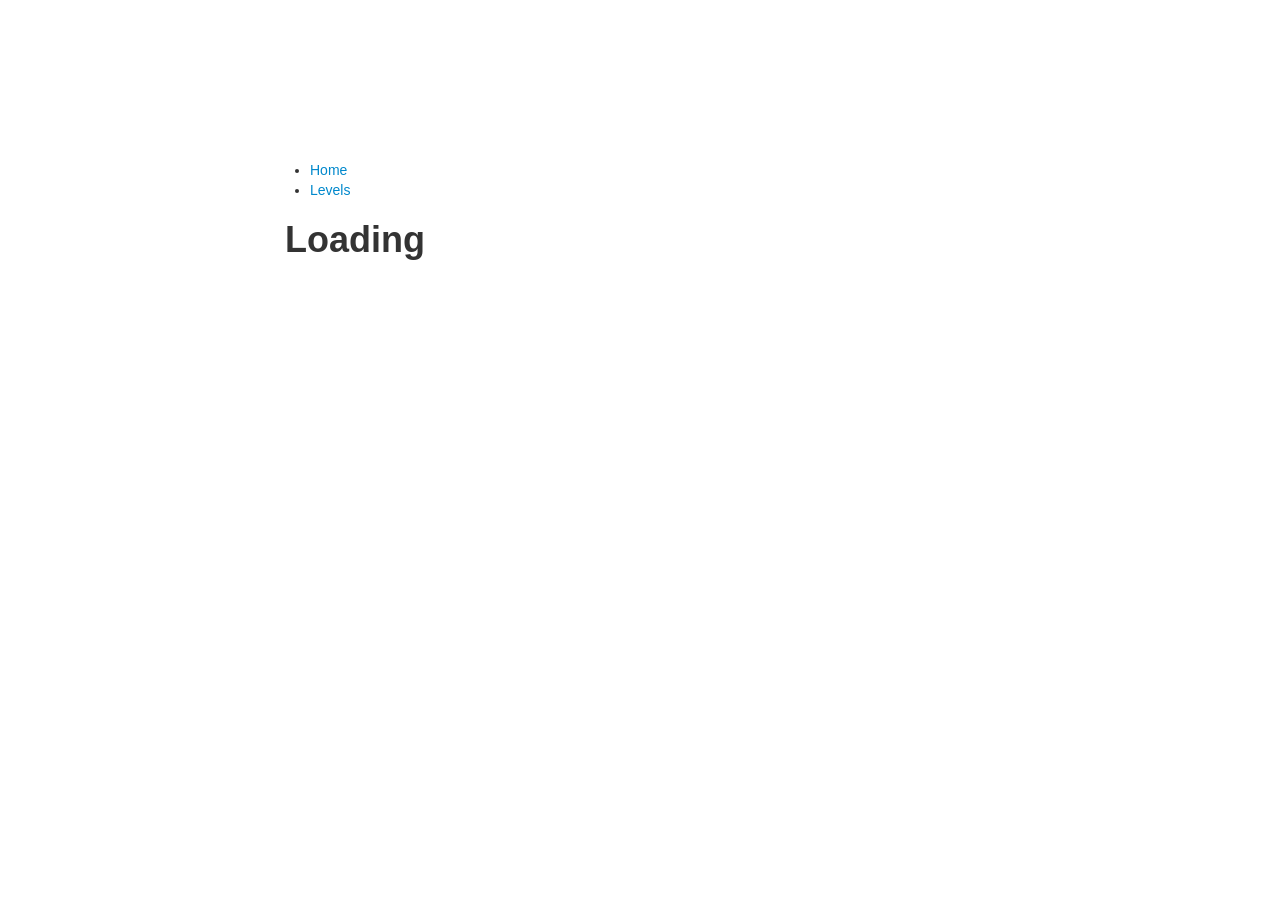
==== index.html @ 408255f7 "viewport initialized" ====
<!DOCTYPE html>
<html lang="en">
  <head>
    <meta charset="utf-8">
	  <title>Defend The Den</title>
    <meta name="viewport" content="width=device-width, initial-scale=1.0">
  	<meta name="description" content="">
  	<meta name="author" content="Cyrille Bogaert">
    <link href="assets/css/bootstrap.css" rel="stylesheet">
    <link href="assets/css/defend_the_den.css" rel="stylesheet">
    <script data-main="app/main" src="libs/require/require.js"></script>
  </head>

  <body>
    
    <div id="outer_background"></div>
    <div id="wrapper">
      
      <div class="container">
        <ul>
          <li><a href="#">Home</a></li>
          <li><a href="#/levels">Levels</a></li>
        </ul>
      </div>

      <div class="container" id="page">
        <h1>Loading</h1>
      </div>
      
    </div>

  </body>
</html>
---- assets/css/defend_the_den.css ----
html, body {
  width: 100%;
  height: 100%;
}

#outer_background {
  position: fixed;
  width: 980px;
  height: 720px;
  top: 50%;
  left: 50%;
  margin-top: -360px;
  margin-left: -490px;
}

#cr-stage, #wrapper, #inner_background {
  position: fixed !important;
  top: 50%;
  left: 50%;
  margin-top: -290px;
  margin-left: -355px;
}

#inner_background { z-index: -1; }

#cr-stage { z-index: 0; }

#wrapper { z-index: 1; }

.container, .navbar-static-top .container, .navbar-fixed-top .container, .navbar-fixed-bottom .container {
    width: 710px;
}
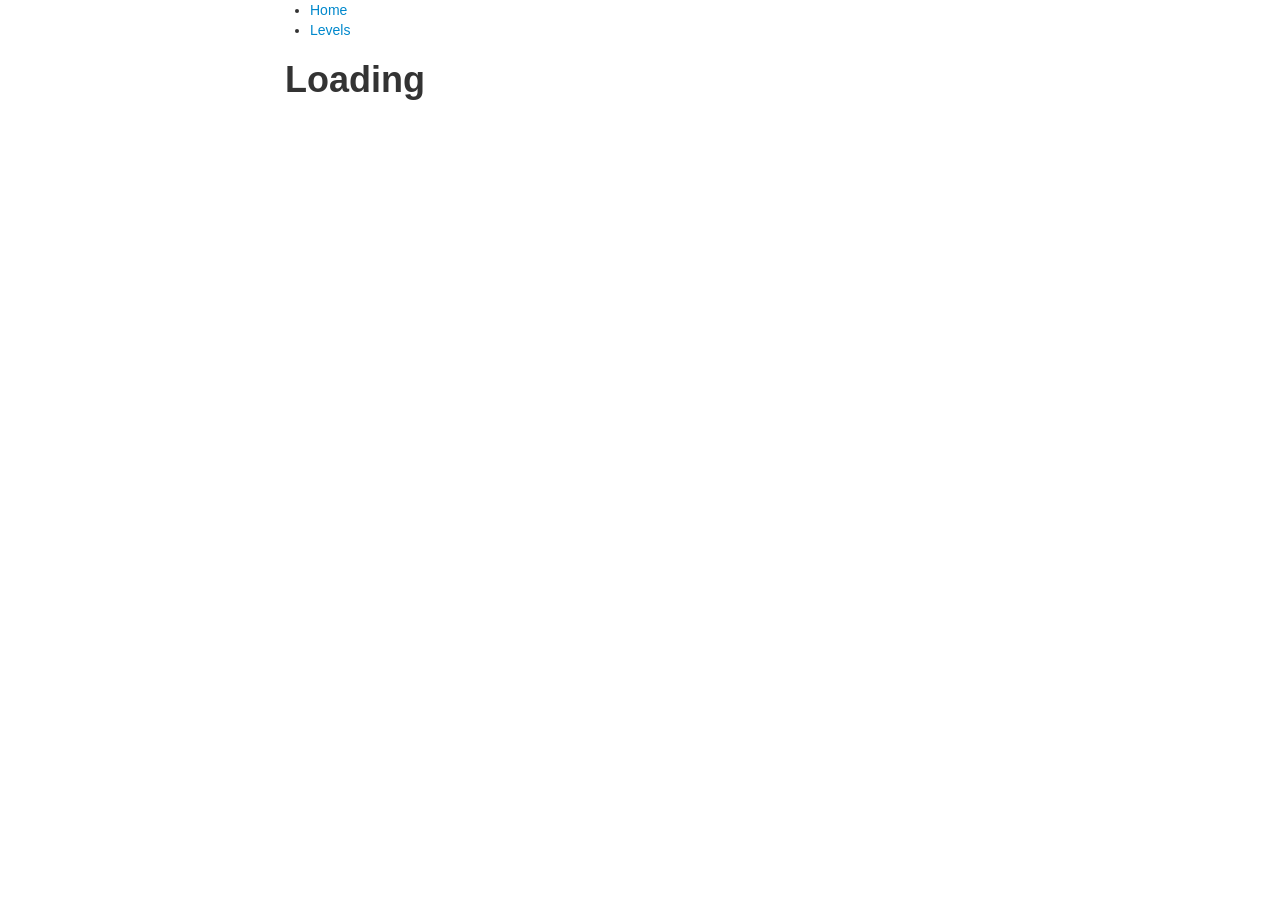
==== commit 6ee561a0: "minor refactors" ====
--- a/index.html
+++ b/index.html
@@ -14,6 +14,9 @@
   <body>
     
     <div id="outer_background"></div>
+    
+    <div id="inner_background"></div>
+    
     <div id="wrapper">
       
       <div class="container">
@@ -23,7 +26,7 @@
         </ul>
       </div>
 
-      <div class="container" id="page">
+      <div class="container" id="main">
         <h1>Loading</h1>
       </div>
       
--- a/assets/css/defend_the_den.css
+++ b/assets/css/defend_the_den.css
@@ -3,22 +3,15 @@
   height: 100%;
 }
 
+
+
+
 #outer_background {
-  position: fixed;
-  width: 980px;
-  height: 720px;
-  top: 50%;
-  left: 50%;
-  margin-top: -360px;
-  margin-left: -490px;
+
 }
 
 #cr-stage, #wrapper, #inner_background {
-  position: fixed !important;
-  top: 50%;
-  left: 50%;
-  margin-top: -290px;
-  margin-left: -355px;
+
 }
 
 #inner_background { z-index: -1; }
@@ -29,4 +22,20 @@
 
 .container, .navbar-static-top .container, .navbar-fixed-top .container, .navbar-fixed-bottom .container {
     width: 710px;
+}
+
+.placeFixed {
+  position: fixed;
+  top: 50%;
+  left: 50%;
+  margin-top: -290px;
+  margin-left: -355px;
+}
+
+.placeAbsolute {
+  position: absolute;
+  top: 0;
+  left: 50%;
+  margin-top: 0;
+  margin-left: -355px;
 }
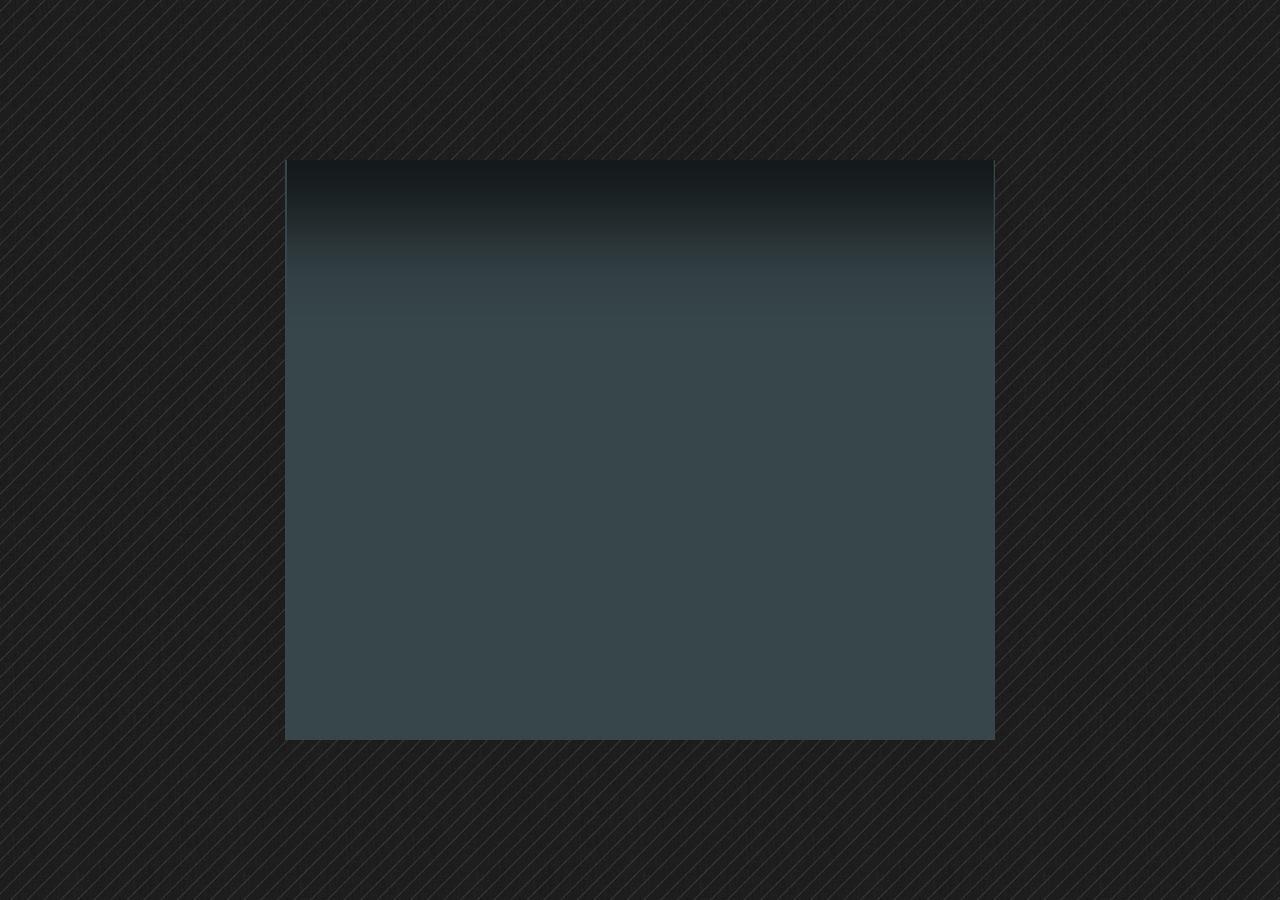
==== commit 51aeb26d: "Homepage template created" ====
--- a/index.html
+++ b/index.html
@@ -13,24 +13,9 @@
 
   <body>
     
-    <div id="outer_background"></div>
-    
-    <div id="inner_background"></div>
-    
-    <div id="wrapper">
-      
-      <div class="container">
-        <ul>
-          <li><a href="#">Home</a></li>
-          <li><a href="#/levels">Levels</a></li>
-        </ul>
-      </div>
-
-      <div class="container" id="main">
-        <h1>Loading</h1>
-      </div>
-      
-    </div>
+    <div id="outer_background" class="placeFixed"></div>
+    <div id="inner_background" class="placeFixed"></div>
+    <div id="wrapper" class="placeFixed"></div>
 
   </body>
 </html>
--- a/assets/css/defend_the_den.css
+++ b/assets/css/defend_the_den.css
@@ -1,27 +1,42 @@
+@import url(http://fonts.googleapis.com/css?family=Finger+Paint|Marcellus+SC|Underdog|Sofadi+One);
+
 html, body {
   width: 100%;
   height: 100%;
 }
 
+body {
+  background: url("../images/pinstriped_suit.png") repeat scroll left top transparent;
+}
 
-
+.title_font { font-family: 'Finger Paint', cursive; }
+.menu_font { font-family: 'Marcellus SC', serif; }
+.dialog_font { font-family: 'Underdog', cursive; }
+.dialog_alt_font { font-family: 'Sofadi One', cursive; }
 
 #outer_background {
-
 }
 
 #cr-stage, #wrapper, #inner_background {
-
+  width: 710px;
+  height: 580px;
 }
 
-#inner_background { z-index: -1; }
+#inner_background {
+  background: url(../images/background.png) top left no-repeat;
+  z-index: 0;
+}
 
-#cr-stage { z-index: 0; }
+#cr-stage {
+  z-index: 1;
+}
 
-#wrapper { z-index: 1; }
+#wrapper {
+  z-index: 2;
+}
 
 .container, .navbar-static-top .container, .navbar-fixed-top .container, .navbar-fixed-bottom .container {
-    width: 710px;
+  width: 710px;
 }
 
 .placeFixed {
@@ -38,4 +53,87 @@
   left: 50%;
   margin-top: 0;
   margin-left: -355px;
+}
+
+.floor {
+  position: absolute;
+  background: url("../images/floor.png") repeat scroll 0% 0% transparent;
+  width: 710px;
+  height: 309px;
+  bottom: 0;
+}
+
+.clouds {
+  position: absolute;
+  background: url("../images/clouds.png") repeat scroll -50px 0px transparent;
+  width: 710px;
+  height: 114px;
+  top: 0;
+}
+
+.defend_the_den {
+  position: absolute;
+  color: white;
+  width: 100%;
+  height: 2em;
+  font-size: 3em;
+  top: 250px;
+  left: 0;
+  margin-top: -1.5em;
+  text-align: center;
+  text-shadow: 0 0 1px rgba(0,0,0,0.3);
+}
+
+.menu_link {
+  position: absolute;
+  color: rgba(88,54,0,0.95);
+  width: 12em;
+  height: 2.1em;
+  font-size: 2.1em;
+  left: 50%;
+  margin-left: -6em;
+  text-align: center;
+  cursor: pointer;
+  -webkit-transition: color 250ms ease-in-out;
+  -moz-transition: color 250ms ease-in-out;
+  -ms-transition: color 250ms ease-in-out;
+  -o-transition: color 250ms ease-in-out;
+  transition: color 250ms ease-in-out;
+}
+
+.menu_link:hover {
+  text-shadow: 0 0 2px rgba(255,255,255,0.5);
+  color: black;
+}
+
+.survival_link {
+  position: absolute;
+  color: rgba(144,201,60,0.95);
+  font-size: 2.1em;
+  right: 1.5em;
+  top: 3em;
+  cursor: pointer;
+  text-shadow: 0 0 1px rgba(0,0,0,0.9), 0 0 3px rgba(0,0,0,0.7);
+  -webkit-transition: color 250ms ease-in-out;
+  -moz-transition: color 250ms ease-in-out;
+  -ms-transition: color 250ms ease-in-out;
+  -o-transition: color 250ms ease-in-out;
+  transition: color 250ms ease-in-out;
+  -moz-transform: rotate(20deg);
+  -webkit-transform: rotate(20deg);
+  -o-transform: rotate(20deg);
+  -ms-transform: rotate(20deg);
+  transform: rotate(20deg);
+}
+
+.survival_link:hover {
+  color: rgba(203,241,147,0.9);
+}
+
+.new_game {
+  top: 330px;
+}
+
+.continue_game {
+  top: 390px;
 }
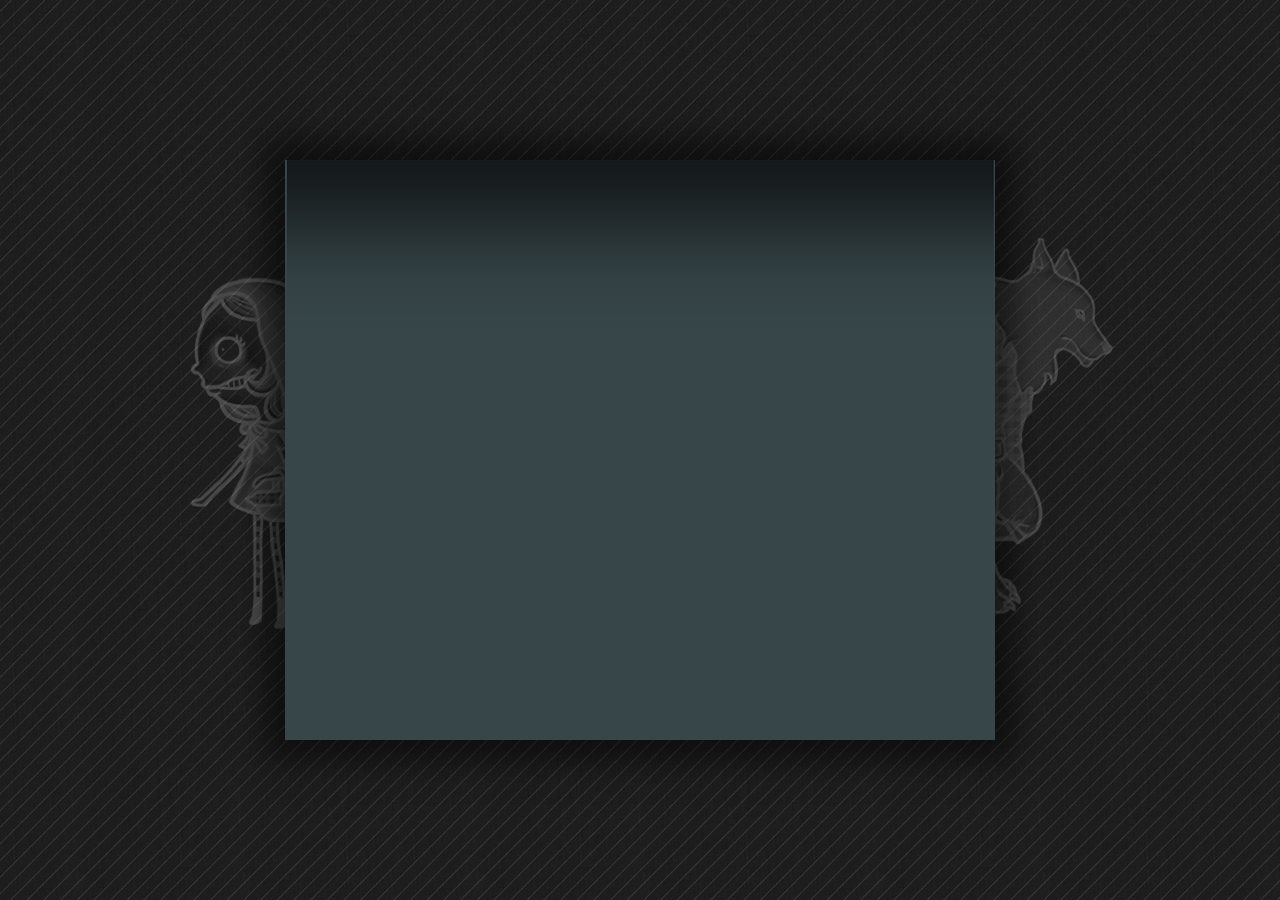
==== commit 0c1ddf1e: "app template updated" ====
--- a/index.html
+++ b/index.html
@@ -13,9 +13,9 @@
 
   <body>
     
-    <div id="outer_background" class="placeFixed"></div>
-    <div id="inner_background" class="placeFixed"></div>
-    <div id="wrapper" class="placeFixed"></div>
+    <div id="outer_background" class="outer_fixed"></div>
+    <div id="inner_background" class="viewport_fixed"></div>
+    <div id="wrapper" class="viewport_fixed"></div>
 
   </body>
 </html>
--- a/assets/css/defend_the_den.css
+++ b/assets/css/defend_the_den.css
@@ -15,6 +15,25 @@
 .dialog_alt_font { font-family: 'Sofadi One', cursive; }
 
 #outer_background {
+  width: 985px;
+  height: 459px;
+  background: url(../images/bg-website.png) top left no-repeat;
+}
+
+.outer_fixed {
+  left: 50%;
+  margin-left: -492px;
+  margin-top: -230px;
+  position: fixed;
+  top: 50%;
+}
+
+.outer_absolute {
+  left: 50%;
+  margin-left: -492px;
+  margin-top: 0;
+  position: absolute;
+  top: 0;
 }
 
 #cr-stage, #wrapper, #inner_background {
@@ -33,13 +52,15 @@
 
 #wrapper {
   z-index: 2;
+  -webkit-box-shadow:  0px 0px 30px 20px rgba(0, 0, 0, 0.5);
+  box-shadow:  0px 0px 30px 20px rgba(0, 0, 0, 0.5);
 }
 
 .container, .navbar-static-top .container, .navbar-fixed-top .container, .navbar-fixed-bottom .container {
   width: 710px;
 }
 
-.placeFixed {
+.viewport_fixed {
   position: fixed;
   top: 50%;
   left: 50%;
@@ -47,7 +68,7 @@
   margin-left: -355px;
 }
 
-.placeAbsolute {
+.viewport_absolute {
   position: absolute;
   top: 0;
   left: 50%;
@@ -85,6 +106,8 @@
 }
 
 .menu_link {
+  text-decoration: none !important;
+  display: block;
   position: absolute;
   color: rgba(88,54,0,0.95);
   width: 12em;
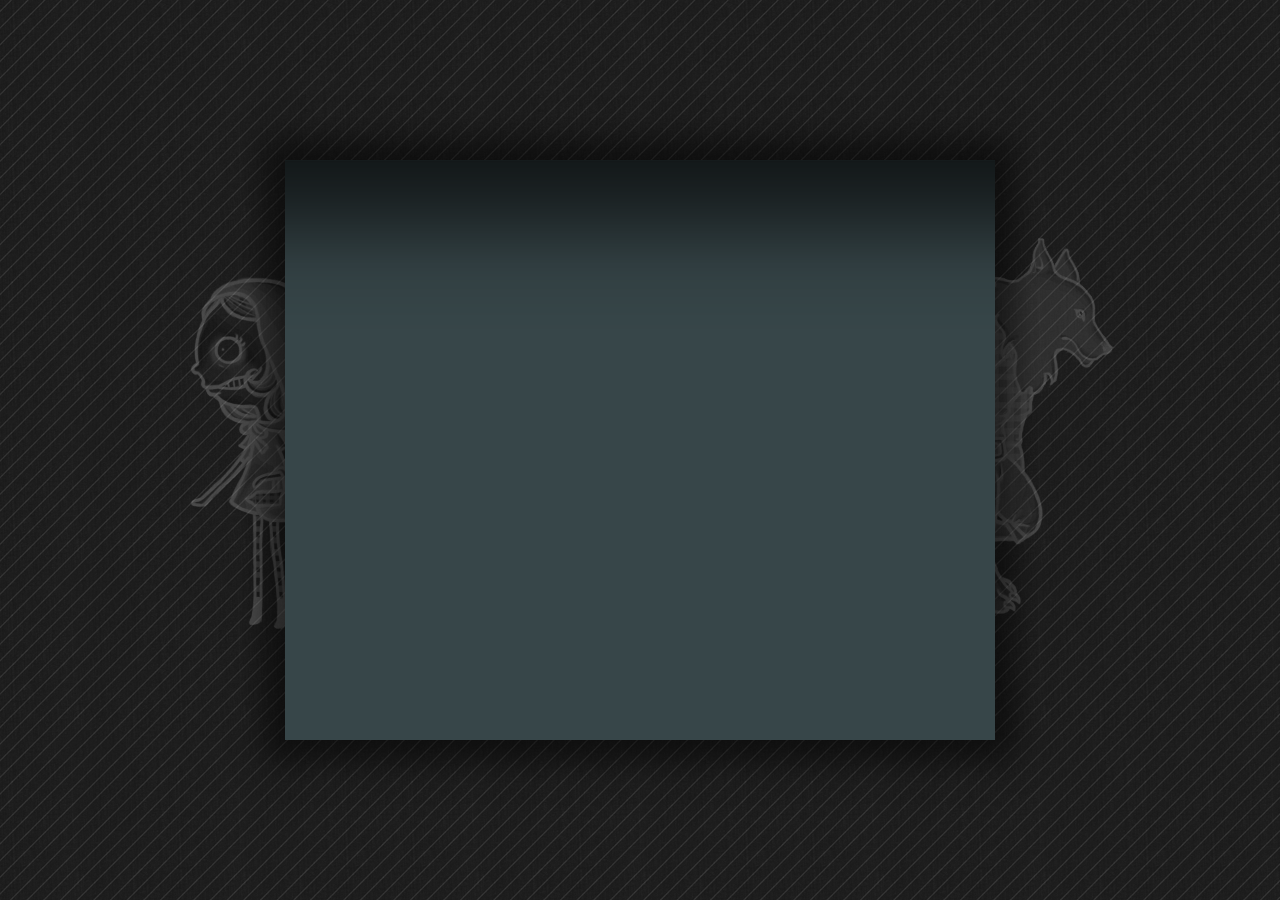
==== commit 0a2ecd1b: "Clean & Refactor things" ====
--- a/index.html
+++ b/index.html
@@ -1,5 +1,6 @@
 <!DOCTYPE html>
 <html lang="en">
+  
   <head>
     <meta charset="utf-8">
 	  <title>Defend The Den</title>
@@ -12,10 +13,9 @@
   </head>
 
   <body>
-    
     <div id="outer_background" class="outer_fixed"></div>
     <div id="inner_background" class="viewport_fixed"></div>
     <div id="wrapper" class="viewport_fixed"></div>
-
   </body>
+  
 </html>
--- a/assets/css/defend_the_den.css
+++ b/assets/css/defend_the_den.css
@@ -42,7 +42,7 @@
 }
 
 #inner_background {
-  background: url(../images/background.png) top left no-repeat;
+  background: url("../images/background.png") top left repeat-x;
   z-index: 0;
 }
 
@@ -159,4 +159,49 @@
 
 .continue_game {
   top: 390px;
+}
+
+#ig_menu {
+  position: absolute;
+  top: 0.5em;
+  right: 0.5em;
+  z-index: 2;
+}
+
+#sky {
+  z-index: 1;
+  position: absolute;
+  width: 100%;
+  height: 100%;
+  background: url(../images/sky.png) top left no-repeat;
+}
+
+#earth {
+  z-index: 3;
+  position: absolute;
+  width: 100%;
+  height: 100%;
+  background: url(../images/earth.png) top left no-repeat;
+}
+
+#battlefield {
+  position: absolute;
+  width: 100%;
+  height: 100%;
+  background: url(../images/battlefield.png) top left no-repeat;
+}
+
+#under_rails {
+  position: absolute;
+  top: 33px;
+  width: 167px;
+  height: 547px;
+  background: url(../images/under-rails.png) top left no-repeat;
+}
+
+#side_rails {
+  position: absolute;
+  width: 74px;
+  height: 580px;
+  background: url(../images/rails-sprite.png) top left no-repeat;
 }
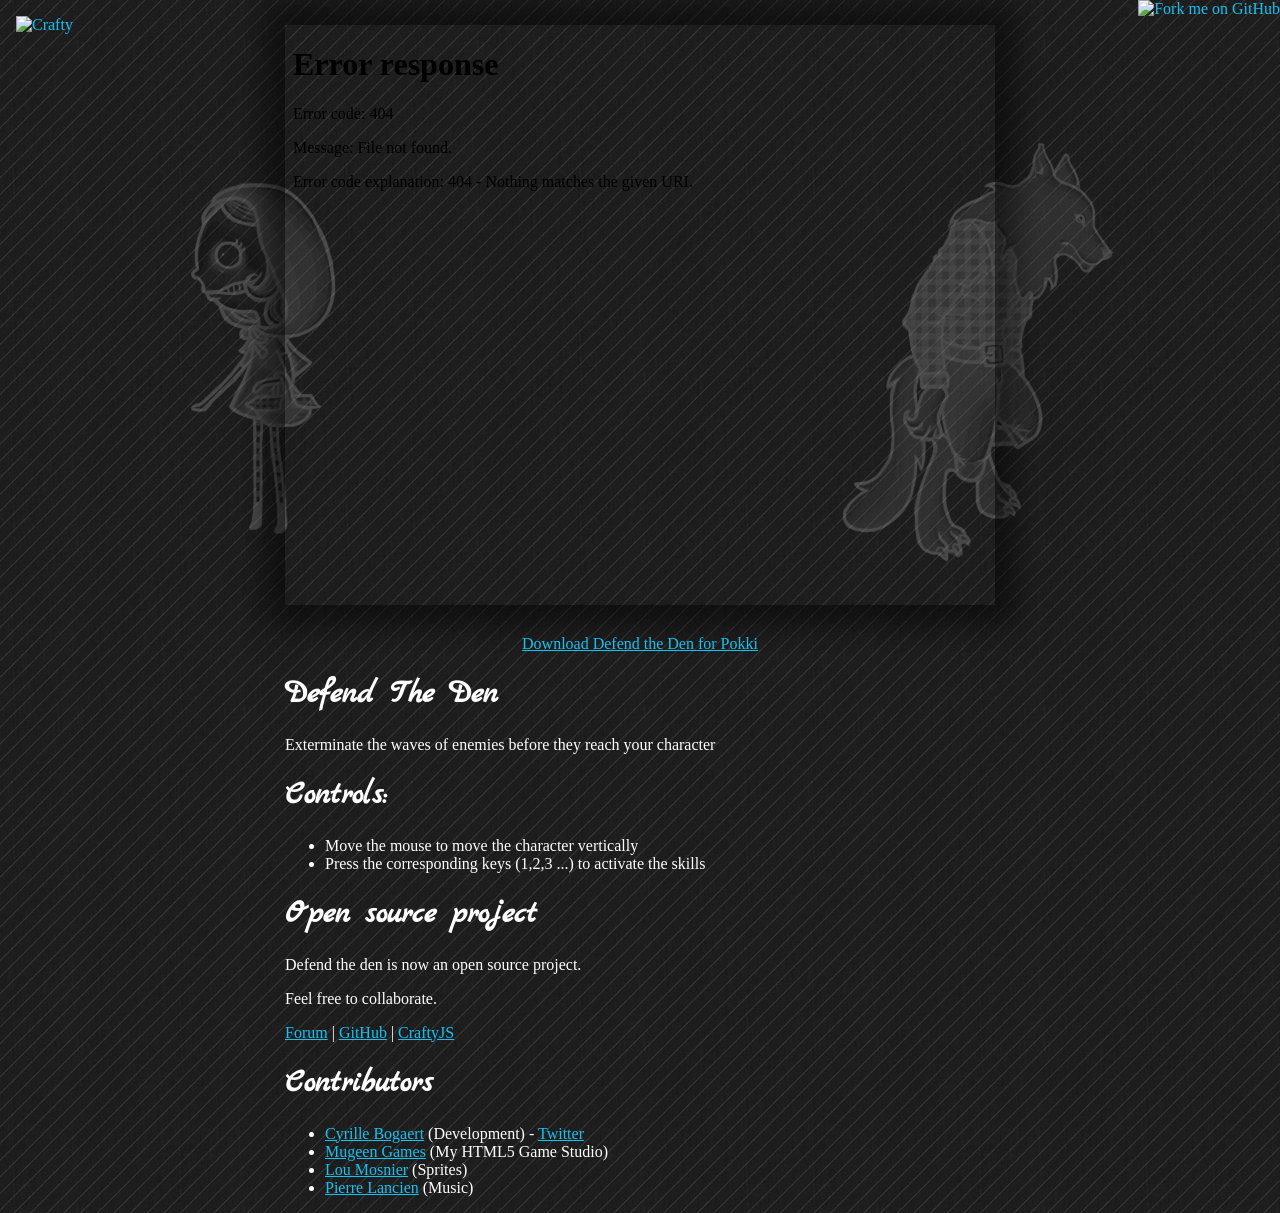
==== commit 54aa1b85: "Update index.html" ====
--- a/index.html
+++ b/index.html
@@ -1,21 +1,125 @@
-<!DOCTYPE html>
-<html lang="en">
-  
-  <head>
-    <meta charset="utf-8">
-	  <title>Defend The Den</title>
-    <meta name="viewport" content="width=device-width, initial-scale=1.0">
-  	<meta name="description" content="">
-  	<meta name="author" content="Cyrille Bogaert">
-    <link href="assets/css/bootstrap.css" rel="stylesheet">
-    <link href="assets/css/defend_the_den.css" rel="stylesheet">
-    <script data-main="app/main" src="libs/require/require.js"></script>
-  </head>
+<head>
+	<meta charset="utf-8">
+	<title>Defend The Den</title>
+	<meta name="description" content="">
+	<link href='http://fonts.googleapis.com/css?family=Coming+Soon' rel='stylesheet' type='text/css'>
+	<link href='http://fonts.googleapis.com/css?family=Marck+Script' rel='stylesheet' type='text/css'>
+	<style rel="stylesheet" type="text/css">
+		body {
+			color: #fff;
+			margin: 0;
+			padding: 0;
+			background: url(img/pinstriped_suit.png) top left repeat;
+			font-family: 'Coming Soon', cursive;
+		}
+		#background {
+			background: url(img/bg-website.png) top left repeat;
+			position: absolute;
+			top: 125px;
+			left: 50%;
+			margin-top: 0;
+			margin-left: -492px;
+			width: 985px;
+			height: 459px;
+		}
+		#game {
+			-webkit-box-shadow: 0px 0px 30px 20px rgba(0, 0, 0, 0.5);
+			-moz-box-shadow: 0px 0px 30px 20px rgba(0, 0, 0, 0.5);
+			box-shadow: 0px 0px 30px 20px rgba(0, 0, 0, 0.5);
+			position: absolute;
+			top: 25px;
+			left: 50%;
+			margin-top: 0;
+			margin-left: -355px;
+			width: 710px;
+			height: 580px;
+		}
+		#container {
+			top: 635px;
+			margin-left: -355px;
+			left: 50%;
+			position: absolute;
+			width: 710px;
+		}
+		h1 {
+			font-family: 'Marck Script', cursive;
+		}
+		iframe {
+			border: none;
+		}
+		a {
+			color: #17c1f2;
+		}
+		a:hover {
+			color: #fff;
+		}
+	</style>
+</head>
+<body>
+	<a href="http://www.craftyjs.com"><img style="position: fixed; top: 1em; left: 1em; border: 0;" src="img/crafty.png" alt="Crafty"></a>
+	<a href="https://github.com/hugeen/Defend-The-Den"><img style="position: fixed; top: 0; right: 0; border: 0;" src="https://a248.e.akamai.net/assets.github.com/img/71eeaab9d563c2b3c590319b398dd35683265e85/687474703a2f2f73332e616d617a6f6e6177732e636f6d2f6769746875622f726962626f6e732f666f726b6d655f72696768745f677261795f3664366436642e706e67" alt="Fork me on GitHub"></a>
+	<div id="background"></div>
+	<div id="game">
+		<iframe width="710" height="580" src="popup.html"></iframe>
+	</div>
+	<div id="container">
+		<div style="text-align: center;">
+			<script type='text/javascript' src='http://cdn.pokki.com/embed/pokki_helper.js'></script>
+			<a class='pokki-download' onclick='return pokki_helper.download(this, "Defend the Den", "Pokki_Defend_the_Den");' href='http://www.pokki.com/download/?name=Defend+the+Den&etag=Pokki_Defend_the_Den'>Download Defend the Den for Pokki</a>
+		</div>
+		<div>
+			<h1>Defend The Den</h1>
+			<p>
+				Exterminate the waves of enemies before they reach your character
+			</p>
+			<h1>Controls:</h1>
+			<ul>
+				<li>
+					Move the mouse to move the character vertically
+				</li>
+				<li>
+					Press the corresponding keys (1,2,3 ...) to activate the skills
+				</li>
+			</ul>
+			<h1>Open source project</h1>
+			<p>
+				Defend the den is now an open source project.
+			</p>
+			<p>
+				Feel free to collaborate.
+			</p>
+			<p>
+				<a href="https://groups.google.com/forum/?hl=fr&fromgroups#!forum/defend-the-den">Forum</a> | <a href="https://github.com/hugeen/Defend-The-Den">GitHub</a> | <a href="http://craftyjs.com/">CraftyJS</a>
+			</p>
+			<h1>Contributors</h1>
+			<ul>
+				<li>
+					<a href="http://hugeen.wordpress.com/">Cyrille Bogaert</a> (Development) - <a href="https://twitter.com/#!/Hugeen">Twitter</a>
+				</li>
+				<li>
+					<a href="http://www.mugeengames.com">Mugeen Games</a> (My HTML5 Game Studio)
+				</li>
+				<li>
+					<a href="http://www.flickr.com/photos/75683839@N03/">Lou Mosnier</a> (Sprites)
+				</li>
+				<li>
+					<a href="http://toxicode.fr/">Pierre Lancien</a> (Music)
+				</li>
+			</ul>
+		</div>
+	</div>
+	<script type="text/javascript">
+        var _gaq = _gaq || [];
+        _gaq.push(['_setAccount', 'UA-29679949-1']);
+        _gaq.push(['_trackPageview']); (function() {
+            var ga = document.createElement('script');
+            ga.type = 'text/javascript';
+            ga.async = true;
+            ga.src = ('https:' == document.location.protocol ? 'https://ssl' : 'http://www') + '.google-analytics.com/ga.js';
+            var s = document.getElementsByTagName('script')[0];
+            s.parentNode.insertBefore(ga, s);
+        })();
 
-  <body>
-    <div id="outer_background" class="outer_fixed"></div>
-    <div id="inner_background" class="viewport_fixed"></div>
-    <div id="wrapper" class="viewport_fixed"></div>
-  </body>
-  
+	</script>
+</body>
 </html>
